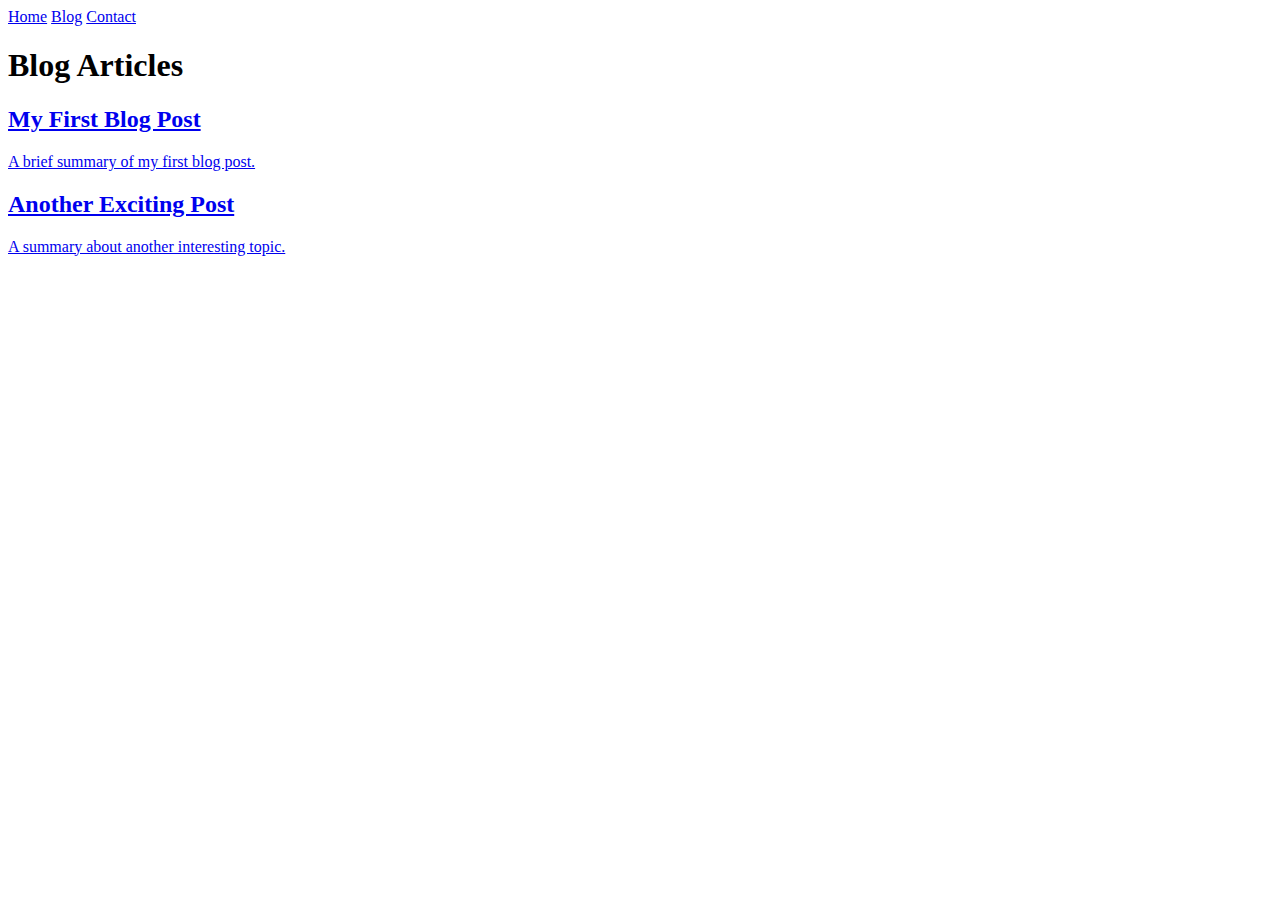
==== blog.html @ c828ccd3 "Create blog.html" ====
<!DOCTYPE html>
<html lang="en">
<head>
    <meta charset="UTF-8">
    <meta name="viewport" content="width=device-width, initial-scale=1.0">
    <title>Blog | Anand B.</title>
    <link rel="stylesheet" href="style/style.css">
</head>
<body>
    <div class="container">
         <nav class="nav-links">
            <a href="index.html">Home</a>
            <a href="#">Blog</a>
            <a href="contact.html">Contact</a>
        </nav>
        <h1 class="page-title">Blog Articles</h1>
        <div class="blog-list">
            <a href="article1.html" class="blog-item">
                <h2>My First Blog Post</h2>
                <p>A brief summary of my first blog post.</p>
            </a>
            <a href="article2.html" class="blog-item">
                <h2>Another Exciting Post</h2>
                <p>A summary about another interesting topic.</p>
            </a>
        </div>
    </div>
</body>
</html>
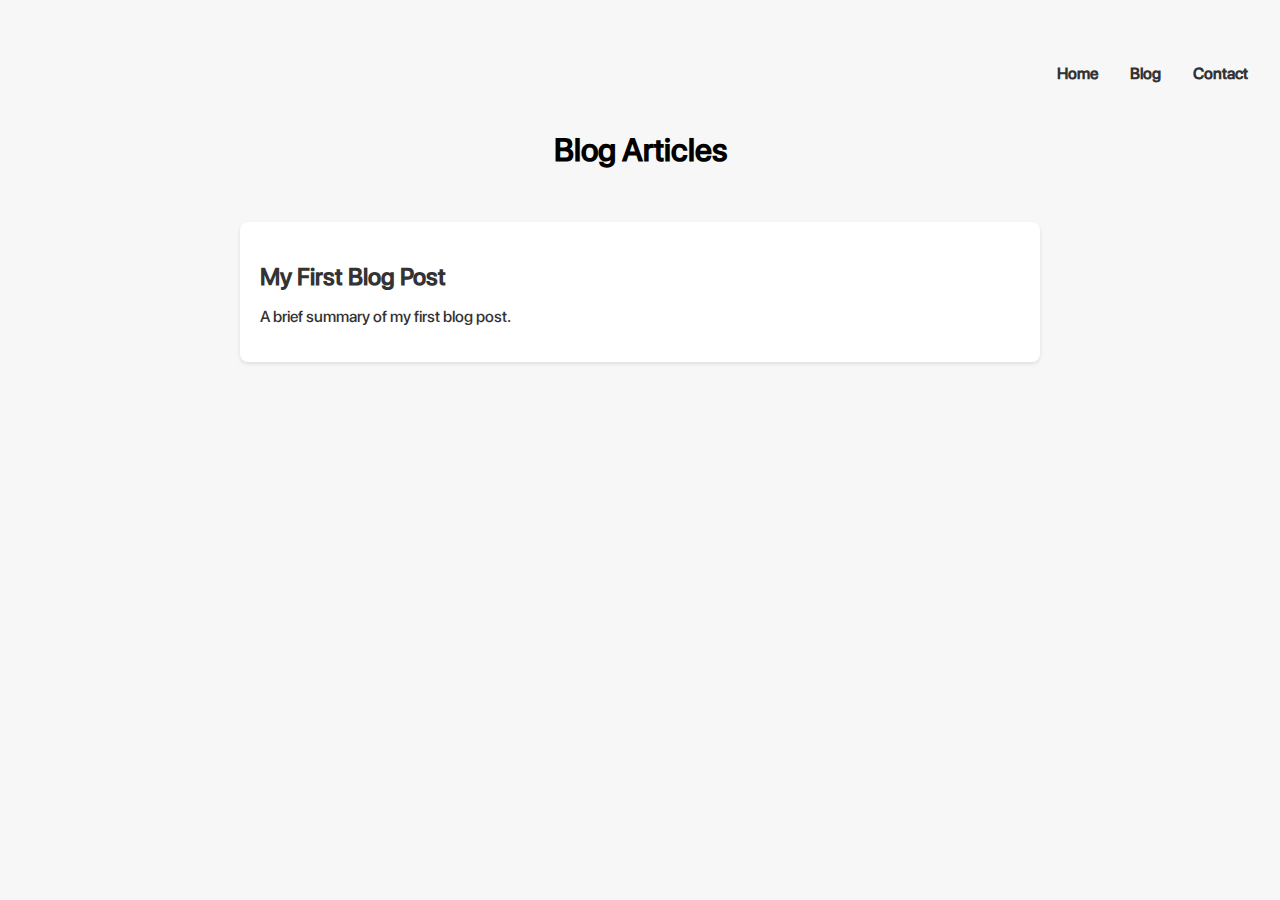
==== commit 3bd0d9aa: "Update blog.html" ====
--- a/blog.html
+++ b/blog.html
@@ -15,13 +15,9 @@
         </nav>
         <h1 class="page-title">Blog Articles</h1>
         <div class="blog-list">
-            <a href="article1.html" class="blog-item">
+            <a href="blogs/article1.html" class="blog-item">
                 <h2>My First Blog Post</h2>
                 <p>A brief summary of my first blog post.</p>
-            </a>
-            <a href="article2.html" class="blog-item">
-                <h2>Another Exciting Post</h2>
-                <p>A summary about another interesting topic.</p>
             </a>
         </div>
     </div>
--- a/style/style.css
+++ b/style/style.css
@@ -0,0 +1,181 @@
+*{
+    font-family: mf;
+}
+@font-face {
+    font-family: 'mf';
+    src: url('../font/font.OTF');
+}
+body, html {
+    margin: 0;
+    padding: 0;
+    font-family: sans-serif;
+    overflow-x: hidden;
+    background-color: #f7f7f7;
+}
+.container {
+    display: flex;
+    flex-direction: column;
+    align-items: center;
+    justify-content: flex-start;
+    min-height: 100dvh;
+    min-width: 100dvw;
+     padding: 2rem;
+    box-sizing: border-box;
+}
+
+.nav-links{
+    display: flex;
+    gap: 2rem;
+    margin-top: 2rem;
+    margin-left: auto;
+}
+.nav-links a {
+    text-decoration: none;
+    color: #333;
+    font-weight: bold;
+    transition: color 0.3s ease;
+}
+.nav-links a:hover{
+    color: #007bff;
+}
+
+.landing-text {
+    font-size: 3rem;
+    font-weight: 700;
+    margin-bottom: 1rem;
+    opacity: 0;
+    transform: translateX(-50px);
+    animation: slideIn 1s ease forwards;
+    text-align: center;
+    max-width: 80%;
+    margin-top: auto;
+}
+
+@keyframes slideIn {
+    to {
+        opacity: 1;
+        transform: translateX(0);
+    }
+}
+.page-title{
+    margin-top: 3rem;
+    text-align: center;
+}
+.blog-list {
+    display: flex;
+    flex-direction: column;
+    gap: 20px;
+    margin-top: 2rem;
+    width: 80%;
+    max-width: 800px;
+}
+
+.blog-item {
+    background: #fff;
+    padding: 20px;
+    border-radius: 8px;
+    box-shadow: 0 2px 4px rgba(0, 0, 0, 0.1);
+    text-decoration: none;
+    color: #333;
+    transition: box-shadow 0.3s ease;
+}
+
+.blog-item:hover {
+    box-shadow: 0 4px 8px rgba(0, 0, 0, 0.2);
+}
+
+.blog-item h2 {
+    margin-bottom: 10px;
+}
+.article-title{
+    text-align: center;
+    margin-top: 3rem;
+}
+
+.article-meta {
+    text-align: center;
+    margin-bottom: 20px;
+    color: #777;
+}
+
+.article-meta span {
+    margin: 0 10px;
+}
+
+.article-content {
+    max-width: 800px;
+    margin: 0 auto;
+    line-height: 1.6;
+    padding: 20px;
+    background-color: #fff;
+    border-radius: 8px;
+    box-shadow: 0 2px 4px rgba(0, 0, 0, 0.1);
+}
+
+.contact-form{
+    display: flex;
+    flex-direction: column;
+    align-items: center;
+    justify-content: center;
+    margin-top: 3rem;
+    width: 100%;
+    max-width: 600px;
+}
+.contact-form form{
+    display: flex;
+    flex-direction: column;
+    width: 100%;
+    padding: 20px;
+    background-color: white;
+    border-radius: 8px;
+     box-shadow: 0 2px 4px rgba(0, 0, 0, 0.1);
+
+}
+.contact-form input,
+.contact-form textarea {
+    margin-bottom: 15px;
+    padding: 10px;
+    border: 1px solid #ccc;
+    border-radius: 4px;
+    font-size: 1rem;
+    width: calc(100% - 20px);
+    outline: none;
+}
+.contact-form input:focus,
+.contact-form textarea:focus {
+    border: 1px dotted #000;
+}
+
+.contact-form textarea {
+    resize: vertical; /* Allow vertical resizing */
+    min-height: 150px; /* Set a min height */
+}
+.contact-form button{
+    background-color: #007bff;
+    color: white;
+    padding: 10px 15px;
+    border: none;
+    border-radius: 4px;
+    cursor: pointer;
+    font-size: 1rem;
+    transition: background-color 0.3s ease;
+}
+.contact-form button:hover {
+    background-color: #0056b3;
+}
+
+.social-media{
+   display: flex;
+   gap: 1rem;
+   margin-top: 2rem;
+   
+}
+.social-icon {
+    text-decoration: none;
+    color: #333;
+    font-weight: bold;
+    transition: color 0.3s ease;
+}
+.social-icon:hover {
+    color: #007bff;
+}
